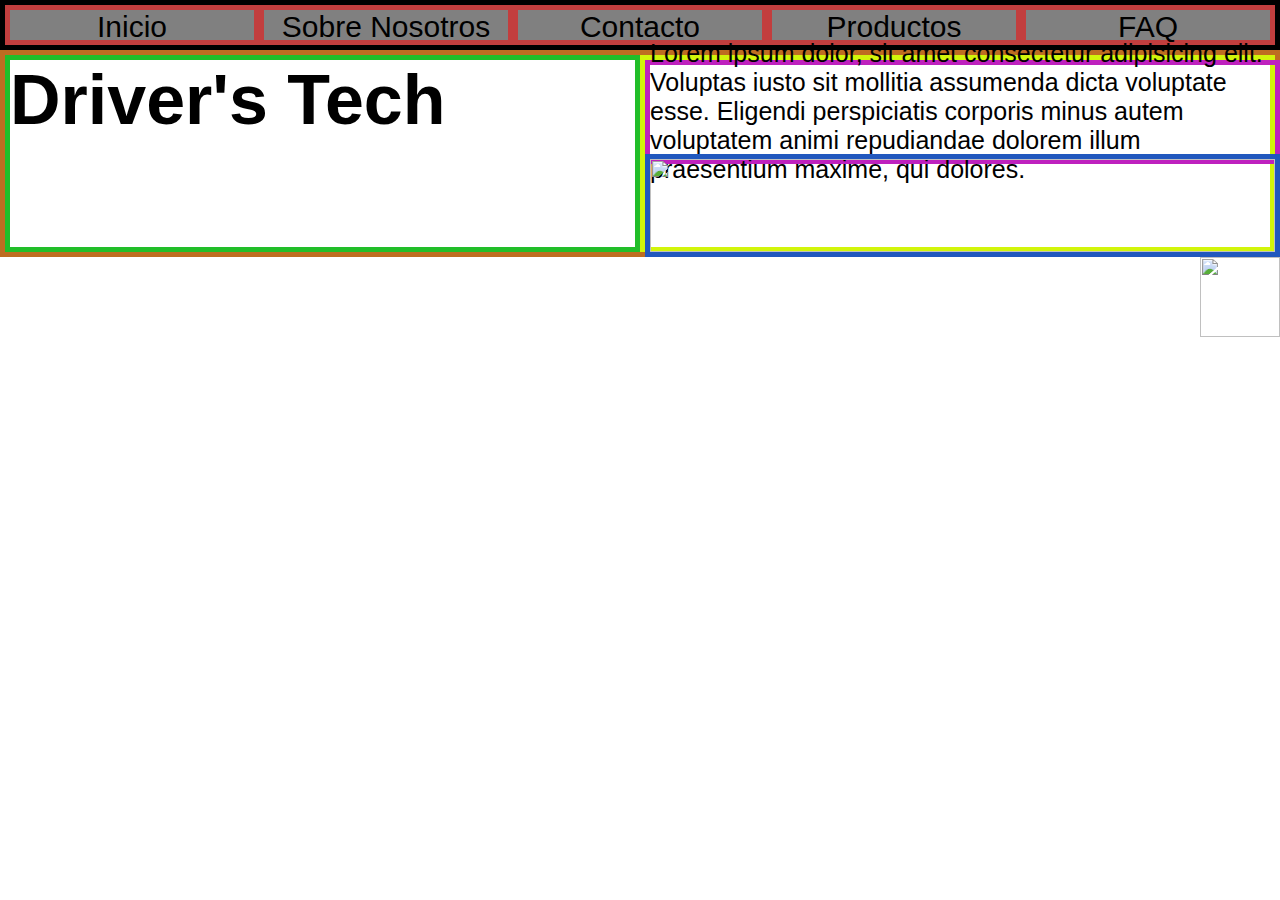
==== index.html @ 9c1c590c "se actualiza el repo" ====
<!DOCTYPE html>
<html lang="es">
<head>
    <meta charset="UTF-8">
    <meta http-equiv="X-UA-Compatible" content="IE=edge">
    <meta name="viewport" content="width=device-width, initial-scale=1.0">
    <title>Driver's Tech</title>

    <!-- css main-->
    <link rel="stylesheet" href="./css/estilos.css"
</head>

<body>   
    <Header>
        <nav>
            <ul class="li_container">
                <section class="gridContainerHeader"> 
                    <li><a href="index.html">Inicio</a></li>
                    <li><a href="pages/sobreNosotros.html">Sobre Nosotros</a></li>
                    <li><a href="pages/contacto.html">Contacto</a></li>
                    <li><a href="pages/productos.html">Productos</a></li>
                    <li><a href="pages/faq.html">FAQ</a></li>
                </section>
            </ul>
        </nav>
    </Header>

        <section class="gridContainerContenido">

            <h1>Driver's Tech</h1>

            <section class="gridContainerSideContenido">

                <section class="parrafoContainer">
                    <p>Lorem ipsum dolor, sit amet consectetur adipisicing elit. 
                        Voluptas iusto sit mollitia assumenda dicta voluptate esse. 
                        Eligendi perspiciatis corporis minus autem voluptatem animi 
                        repudiandae dolorem illum praesentium maxime, qui dolores.
                    </p>
                </section>

                <section class="imgContainer">
                    <img src="img/Printed-Circuit-Board.jpg" alt="">
                </section>
                
            </section>

        </section>
        <div class="logo_wp"><img src="img/Whatsapp_logo.png" alt=""
            class="img_wp">
        </div>
</body>
</html>
---- css/estilos.css ----
/*GLOBALES*/
*{
    margin: 0;
    padding: 0;
    
}

html{
    font-size:62.5%;
    font-family: Arial, Helvetica, sans-serif;
}

p{
    font-size: 25px
}

/*HEADER*/
.gridContainerHeader{
    display: grid;
    grid-template-columns: 20% 20% 20% 20% 20%;
    grid-template-rows: 4rem;
    border: 5px solid black;
}

.li_container{
    background-color: grey;
}
.li_container li{
    list-style: none;
    border: 5px solid rgb(194, 62, 62);
}

.li_container li a{
    display: flex;
    justify-content: space-around;
    text-decoration: none;
    color: black;
    font-size: 30px;
    
}

/*main*/

.gridContainerContenido {
    display: grid;
    grid-template-columns: 50% 50%;
    grid-template-rows: 100%;
    grid-template-areas: 
    "h1 side"
    ;
    background-image: url(../img/Fondo\ de\ la\ pagina.webp);
    background-size: 50vw 100vh;
    background-repeat: no-repeat;

    border: 5px solid rgb(190, 109, 33);
}

h1{
    font-size: 7rem;
    border: 5px solid rgb(33, 190, 41);
    grid-area: h1;
}

.gridContainerSideContenido{
    grid-area: side;
    display: grid;
    grid-template-columns: 100%;
    grid-template-rows: 50% 50%;
    grid-template-areas: 
    "parrafo"
    "imagen";
    border: 5px solid rgb(210, 245, 10);
}

.parrafoContainer{
    height: 100%;
    width: 100%;
    grid-area: parrafo;
    display: flex;
    align-items: center;
    border: 5px solid rgb(190, 33, 190);
}

.imgContainer{
    grid-area: imagen;
    height: 100%;
    width: 100%;
    display: flex;
    align-items: center;
    border: 5px solid rgb(33, 88, 190);
}

.imgContainer img{
    height: 100%;
    width: 100%;
}
/* Formulario */
.Formulario {
    height: 50%;
    width: 20rem;
    position: relative;
    top: 5rem;
    left: 7.5rem;
}

.email{
    margin-bottom: 10px;
    font-size: 24px;
}

.telefono{
    margin-bottom: 10px;
    font-size: 24px;
}

.consulta{
    display: flex;
    height: 100%;
    width: 200%;
    margin-bottom: 5px;
    font-size: 24px;
    min-width: 300px;
    max-height: 200px;
    max-width: 300px;
    min-height: 200px;
}

.enviar{
    display:flex;
    margin-top: 20px;
    margin-left: 100px;
    font-size: 25px;
}

.mapa{
    display: flex;
    position: relative;
    left: 75rem;
    top: -400px;
}

/* Logos*/
.li_logos{
    display: flex;
    justify-content: flex-end;
}
.li_logos li{
    height: 5rem;
    list-style: none;
    text-decoration: none;
    margin-left: 10px;
}

/* Sobre nosotros*/

.sobrenosotros{
    width: 110rem;
    display: flex;
    margin-left: 100px;
    margin-top: 50px;
}

.sobre_nosotros_body{
    background-image: url(../img/Background_SobreNosotros.webp)
}

/*FAQ*/

.container {
	display: flex;
	flex-direction: column;
	justify-content: center;
	align-items: center;
	max-width: 80%;
	margin: auto;
}

.pregunta {
	margin: 10px;
	max-width: 500px;
	border: 1px solid gray;
	border-radius: 10px;
	padding: 1rem;
}

.pregunta_encabezado h3 {
	font-size: 1.5rem;
	margin: 0;
	cursor: pointer;
}

.respuesta {
	height: 0;
	opacity: 0;
}

.respuesta.activo {
	height: auto;
	opacity: 1;
}

/* Productos */

.cards_container{
    display: flex;
    justify-content: space-around;
    margin-top: 40px;
}

.card {
    width: 190px;
    height: 254px;
    padding: .8em;
    background: #f5f5f5;
    position: relative;
    overflow: visible;
    box-shadow: 0 1px 3px rgba(0,0,0,0.12), 0 1px 2px rgba(0,0,0,0.24);
   }
   
   .card-img {
    background-color: #ffcaa6;
    height: 40%;
    width: 100%;
    border-radius: .5rem;
    transition: .3s ease;
   }
   
   .card-info {
    padding-top: 10%;
   }
   
   svg {
    width: 20px;
    height: 20px;
   }
   
   .card-footer {
    width: 100%;
    display: flex;
    justify-content: space-between;
    align-items: center;
    padding-top: 10px;
    border-top: 1px solid #ddd;
   }
   
   /*Text*/
   .text-title {
    font-weight: 900;
    font-size: 1.2em;
    line-height: 1.5;
   }
   
   .text-body {
    font-size: .9em;
    padding-bottom: 10px;
   }
   
   /*Button*/
   .card-button {
    border: 1px solid #252525;
    display: flex;
    padding: .3em;
    cursor: pointer;
    border-radius: 50px;
    transition: .3s ease-in-out;
   }
   
   /*Hover*/
   .card-img:hover {
    transform: translateY(-25%);
    box-shadow: rgba(226, 196, 63, 0.25) 0px 13px 47px -5px, rgba(180, 71, 71, 0.3) 0px 8px 16px -8px;
   }
   
   .card-button:hover {
    border: 1px solid #ffcaa6;
    background-color: #ffcaa6;
   }
   

   .footer{
    display: flex;
    justify-content: flex-baseline;
   }

   .logos_footer{
    height: 50px;
    width: 50px;
   }

   /* logo wp*/

.logo_wp{
    height: 8rem;
    width: 8rem;
    position: sticky;
    top: 60rem;
    left: 140rem;
}

.img_wp{
    height: 100%;
    width: 100%;
}
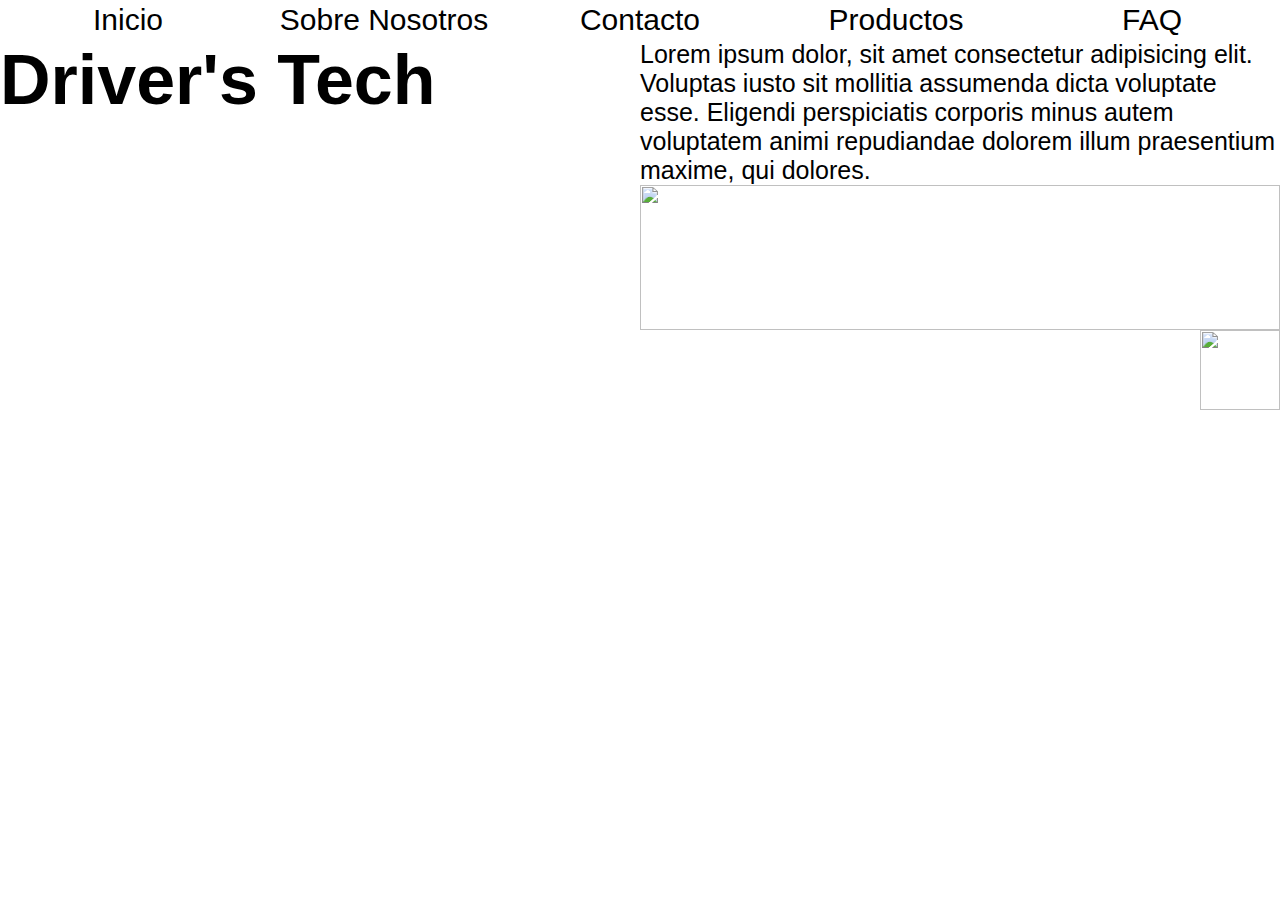
==== commit 7dabd478: "se agregan cambios para hacer a la pagina resposiva" ====
--- a/index.html
+++ b/index.html
@@ -6,32 +6,35 @@
     <meta name="viewport" content="width=device-width, initial-scale=1.0">
     <title>Driver's Tech</title>
 
+    <!-- bootstrap-->
+    <link href="https://cdn.jsdelivr.net/npm/bootstrap@5.3.0-alpha1/dist/css/bootstrap.min.css" rel="stylesheet" integrity="sha384-GLhlTQ8iRABdZLl6O3oVMWSktQOp6b7In1Zl3/Jr59b6EGGoI1aFkw7cmDA6j6gD" crossorigin="anonymous">
+
     <!-- css main-->
-    <link rel="stylesheet" href="./css/estilos.css"
+    <link rel="stylesheet" href="./css/estilos.css">
 </head>
 
 <body>   
-    <Header>
-        <nav>
-            <ul class="li_container">
-                <section class="gridContainerHeader"> 
-                    <li><a href="index.html">Inicio</a></li>
-                    <li><a href="pages/sobreNosotros.html">Sobre Nosotros</a></li>
-                    <li><a href="pages/contacto.html">Contacto</a></li>
-                    <li><a href="pages/productos.html">Productos</a></li>
-                    <li><a href="pages/faq.html">FAQ</a></li>
+    <Header class="barra_de_navegacion">
+        <nav class="row">
+            <ul class="row li_container">
+                <section class="row gridContainerHeader">
+                        <li class="col-xl-2.4 col-xs-12"><a href="index.html">Inicio</a></li>
+                        <li class="col-xl-2.4 col-xs-12"><a href="./pages/sobreNosotros.html">Sobre Nosotros</a></li>
+                        <li class="col-xl-2.4 col-xs-12"><a href="./pages/contacto.html">Contacto</a></li>
+                        <li class="col-xl-2.4 col-xs-12"><a href="./pages/productos.html">Productos</a></li>
+                        <li class="col-xl-2.4 col-xs-12"><a href="./pages/faq.html">FAQ</a></li>
                 </section>
             </ul>
         </nav>
     </Header>
 
-        <section class="gridContainerContenido">
+        <section class="container-md gridContainerContenido">
 
             <h1>Driver's Tech</h1>
 
-            <section class="gridContainerSideContenido">
+            <section class="row gridContainerSideContenido">
 
-                <section class="parrafoContainer">
+                <section class="col-md-12 parrafoContainer">
                     <p>Lorem ipsum dolor, sit amet consectetur adipisicing elit. 
                         Voluptas iusto sit mollitia assumenda dicta voluptate esse. 
                         Eligendi perspiciatis corporis minus autem voluptatem animi 
@@ -39,7 +42,7 @@
                     </p>
                 </section>
 
-                <section class="imgContainer">
+                <section class="col-xl-6 col-xs-12 imgContainer">
                     <img src="img/Printed-Circuit-Board.jpg" alt="">
                 </section>
                 
@@ -49,5 +52,8 @@
         <div class="logo_wp"><img src="img/Whatsapp_logo.png" alt=""
             class="img_wp">
         </div>
+
+        <!--bootstrap-->
+        <script src="https://cdn.jsdelivr.net/npm/bootstrap@5.3.0-alpha1/dist/js/bootstrap.bundle.min.js" integrity="sha384-w76AqPfDkMBDXo30jS1Sgez6pr3x5MlQ1ZAGC+nuZB+EYdgRZgiwxhTBTkF7CXvN" crossorigin="anonymous"></script>
 </body>
 </html>--- a/css/estilos.css
+++ b/css/estilos.css
@@ -17,59 +17,65 @@
 /*HEADER*/
 .gridContainerHeader{
     display: grid;
-    grid-template-columns: 20% 20% 20% 20% 20%;
-    grid-template-rows: 4rem;
-    border: 5px solid black;
-}
-
-.li_container{
-    background-color: grey;
-}
+    grid-template-columns: 1fr 1fr 1fr 1fr 1fr;
+    grid-template-rows: 40px;
+    align-content: stretch;
+    align-items: center;
+}
+
+.gridContainerHeader li a:hover{
+    height: 100%;
+    width: 100%;
+    background-color: white;
+}
+
+.gridContainerHeader li a:active{
+    height: 100%;
+    width: 100%;
+    color: red;
+}
+
 .li_container li{
+    display: flex;
     list-style: none;
-    border: 5px solid rgb(194, 62, 62);
+    justify-content: center;
 }
 
 .li_container li a{
     display: flex;
-    justify-content: space-around;
+    justify-content: center;
     text-decoration: none;
     color: black;
     font-size: 30px;
-    
 }
 
 /*main*/
 
 .gridContainerContenido {
     display: grid;
-    grid-template-columns: 50% 50%;
-    grid-template-rows: 100%;
+    grid-template-columns: 1fr 1fr;
+    grid-template-rows: 2fr;
     grid-template-areas: 
     "h1 side"
     ;
     background-image: url(../img/Fondo\ de\ la\ pagina.webp);
     background-size: 50vw 100vh;
     background-repeat: no-repeat;
-
-    border: 5px solid rgb(190, 109, 33);
 }
 
 h1{
     font-size: 7rem;
-    border: 5px solid rgb(33, 190, 41);
     grid-area: h1;
 }
 
 .gridContainerSideContenido{
     grid-area: side;
     display: grid;
-    grid-template-columns: 100%;
-    grid-template-rows: 50% 50%;
+    grid-template-columns: 2fr;
+    grid-template-rows: 1fr 1fr;
     grid-template-areas: 
     "parrafo"
     "imagen";
-    border: 5px solid rgb(210, 245, 10);
 }
 
 .parrafoContainer{
@@ -78,7 +84,6 @@
     grid-area: parrafo;
     display: flex;
     align-items: center;
-    border: 5px solid rgb(190, 33, 190);
 }
 
 .imgContainer{
@@ -87,13 +92,38 @@
     width: 100%;
     display: flex;
     align-items: center;
-    border: 5px solid rgb(33, 88, 190);
 }
 
 .imgContainer img{
     height: 100%;
     width: 100%;
 }
+
+/* Sobre nosotros*/
+
+.sobre_nosotros_grid_container{
+    background-image: url(../img/Background_SobreNosotros.webp);
+    display:grid;
+    grid-template-areas:
+    "header"
+    "titulo"
+    "contenido"
+    ;
+    grid-template-columns: 1fr;
+    grid-template-rows: 1fr 3fr 7fr;
+}
+
+.sobre_nosotros_h1{
+    grid-area: titulo;
+}
+.sobrenosotros{
+    grid-area: contenido;
+    width: 110rem;
+    display: flex;
+    margin-left: 100px;
+    margin-top: 50px;
+}
+
 /* Formulario */
 .Formulario {
     height: 50%;
@@ -149,19 +179,6 @@
     list-style: none;
     text-decoration: none;
     margin-left: 10px;
-}
-
-/* Sobre nosotros*/
-
-.sobrenosotros{
-    width: 110rem;
-    display: flex;
-    margin-left: 100px;
-    margin-top: 50px;
-}
-
-.sobre_nosotros_body{
-    background-image: url(../img/Background_SobreNosotros.webp)
 }
 
 /*FAQ*/
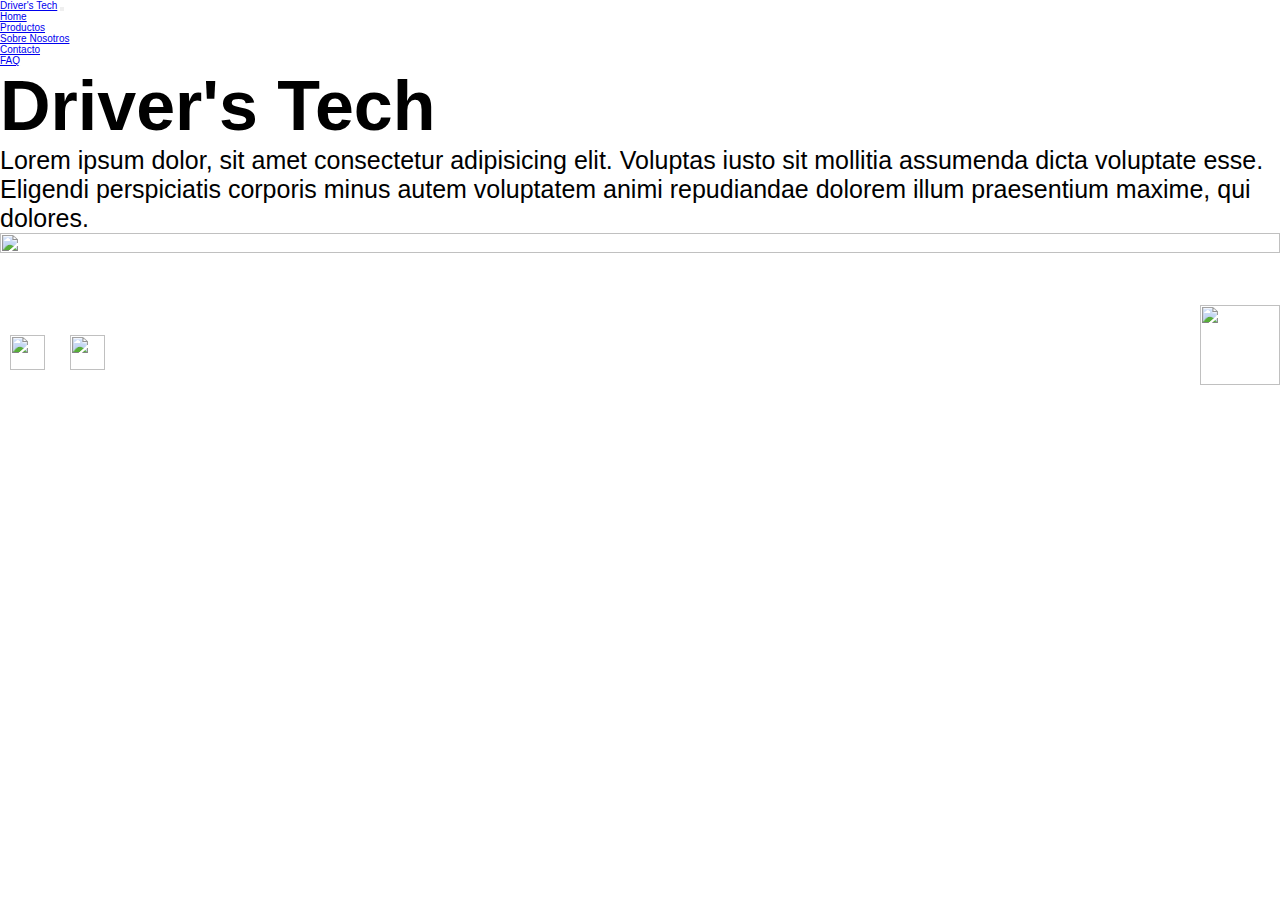
==== commit 2a9c9c69: "cambios menores" ====
--- a/index.html
+++ b/index.html
@@ -14,44 +14,76 @@
 </head>
 
 <body>   
-    <Header class="barra_de_navegacion">
-        <nav class="row">
-            <ul class="row li_container">
-                <section class="row gridContainerHeader">
-                        <li class="col-xl-2.4 col-xs-12"><a href="index.html">Inicio</a></li>
-                        <li class="col-xl-2.4 col-xs-12"><a href="./pages/sobreNosotros.html">Sobre Nosotros</a></li>
-                        <li class="col-xl-2.4 col-xs-12"><a href="./pages/contacto.html">Contacto</a></li>
-                        <li class="col-xl-2.4 col-xs-12"><a href="./pages/productos.html">Productos</a></li>
-                        <li class="col-xl-2.4 col-xs-12"><a href="./pages/faq.html">FAQ</a></li>
-                </section>
-            </ul>
-        </nav>
-    </Header>
+    <header>
+        <nav class="navbar navbar-expand-lg navbar-light bg-light">
+            <div class="container-fluid">
+              <a class="navbar-brand" href="#">Driver's Tech</a>
+              <button class="navbar-toggler" type="button" data-bs-toggle="collapse" data-bs-target="#navbarNav" aria-controls="navbarNav" aria-expanded="false" aria-label="Toggle navigation">
+                <span class="navbar-toggler-icon"></span>
+              </button>
+              <div class="collapse navbar-collapse" id="navbarNav">
+                <ul class="navbar-nav">
+                  <li class="nav-item">
+                    <a class="nav-link active" aria-current="page" href="./index.html">Home</a>
+                  </li>
+                  <li class="nav-item">
+                    <a class="nav-link" href="./pages/productos.html">Productos</a>
+                  </li>
+                  <li class="nav-item">
+                    <a class="nav-link" href="./pages/sobreNosotros.html">Sobre Nosotros</a>
+                  </li>
+                  <li class="nav-item">
+                    <a class="nav-link" href="./pages/contacto.html">Contacto</a>
+                  </li>
+                  <li class="nav-item">
+                    <a class="nav-link" href="./pages/faq.html">FAQ</a>
+                  </li>
+                </ul>
+              </div>
+            </div>
+          </nav>
+    </header>
 
-        <section class="container-md gridContainerContenido">
+        <section class="container-md">
 
-            <h1>Driver's Tech</h1>
+            <arcticle class="row">
+                
+                <div class="col-sm-12 col-lg-6 tituloPrincipal">
+                    <h1>Driver's Tech</h1>
+                </div>
 
-            <section class="row gridContainerSideContenido">
+                <div class="col-sm-12 col-lg-6">
 
-                <section class="col-md-12 parrafoContainer">
-                    <p>Lorem ipsum dolor, sit amet consectetur adipisicing elit. 
-                        Voluptas iusto sit mollitia assumenda dicta voluptate esse. 
-                        Eligendi perspiciatis corporis minus autem voluptatem animi 
-                        repudiandae dolorem illum praesentium maxime, qui dolores.
-                    </p>
-                </section>
+                        <div class="col-sm-12 col-lg-6">
+                            <p>Lorem ipsum dolor, sit amet consectetur adipisicing elit. 
+                                Voluptas iusto sit mollitia assumenda dicta voluptate esse. 
+                                Eligendi perspiciatis corporis minus autem voluptatem animi 
+                                repudiandae dolorem illum praesentium maxime, qui dolores.
+                            </p>
+                        </div>
 
-                <section class="col-xl-6 col-xs-12 imgContainer">
-                    <img src="img/Printed-Circuit-Board.jpg" alt="">
-                </section>
-                
-            </section>
+                        <div class="col-xl-12 col-xs-12 imgContainer">
+                            <img src="img/Printed-Circuit-Board.jpg" alt="">
+                        </div>
+                        
+                </div>
+
+            </arcticle>
 
         </section>
-        <div class="logo_wp"><img src="img/Whatsapp_logo.png" alt=""
-            class="img_wp">
+
+        <div class="logo_wp">
+            <img src="img/Whatsapp_logo.png" alt=""class="img_wp">
         </div>
+
+        <footer class="footer">
+            <section>
+                <ul class="li_logos">
+                    <li class="logos_footer"><img src="./img/Logofacebook_Contactos.webp" height="35" width="35"class="facebook"></li>
+                    <li class="logos_footer"><img src="./img/Logotwitter_Contacto.png" height="35" width="35" class="twitter"></li>
+                </ul>
+            </section>
+        </footer>
 
         <!--bootstrap-->
         <script src="https://cdn.jsdelivr.net/npm/bootstrap@5.3.0-alpha1/dist/js/bootstrap.bundle.min.js" integrity="sha384-w76AqPfDkMBDXo30jS1Sgez6pr3x5MlQ1ZAGC+nuZB+EYdgRZgiwxhTBTkF7CXvN" crossorigin="anonymous"></script>
